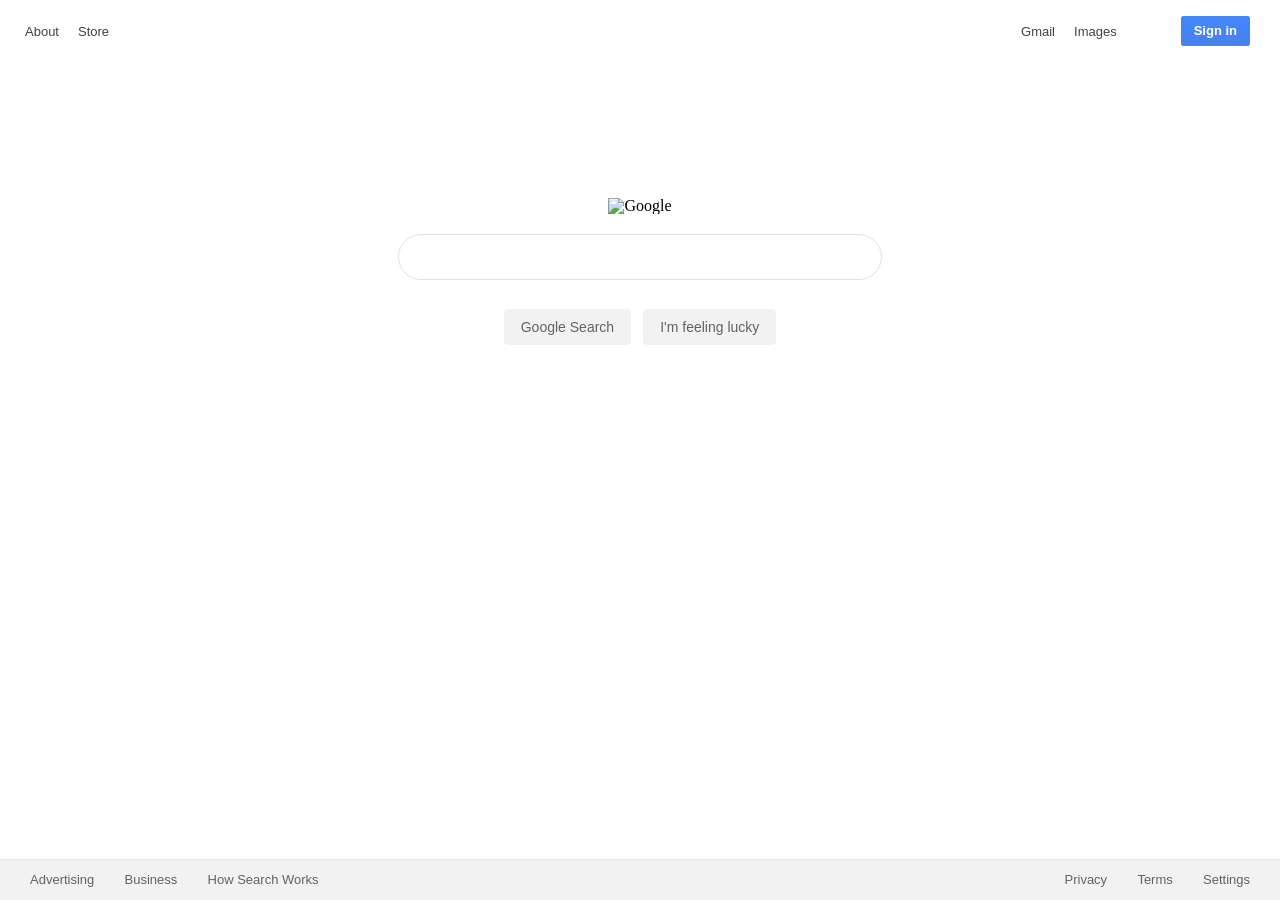
==== index.html @ 1352406b "Add files via upload" ====
<!DOCTYPE html>

<head>
    <title>Google</title>
    <link href="./reset.css" type="text/css" rel="stylesheet">
    <link href="./style.css" type="text/css" rel="stylesheet">
</head>

<body>
    <!-- <a id = "GAppsButton" href = "https://www.google.com/intl/en/about/products?tab=wh0"></a> -->
    <div id="navBar">
        <div id="navL">
            <a class="navLinks"
                href="https://www.google.com/intl/en/about/?fg=1&utm_source=google-US&utm_medium=referral&utm_campaign=hp-header">About</a>
            <a class="navLinks"
                href="https://store.google.com/?utm_source=hp_header&utm_medium=google_oo&utm_campaign=GS100042">Store</a>
        </div>
        <div id="navR">
            <div id=navRLinks>
                <a class="navLinks" href="https://mail.google.com/mail/?tab=wm0&ogbl">Gmail</a>
                <a class="navLinks" id="imgL" href="https://www.google.com/imghp?hl=en&tab=wi0&ogbl">Images</a>
            </div>
            <div id=navRbuttons>
                <a id="GAppsButton" href="https://www.google.com/intl/en/about/products?tab=wh0"></a>
                <a id="signin"
                    href="https://accounts.google.com/ServiceLogin?hl=en&passive=true&continue=https://www.google.com/">Sign
                    in</a>
            </div>
        </div>
    </div>
    <div id="content">
        <img id="logo" src="https://www.google.com/images/branding/googlelogo/1x/googlelogo_color_272x92dp.png"
            alt="Google">
        <form>
            <div class="searchBorder">
                <div id="sideSeparation">
                    <input class="searchBar" type="text" name="q" maxlength="2048">
                    <div id="voiceInputCont" aria-label="Search by voice">
                        <span id="voiceSearch"></span>
                    </div>
                </div>
            </div>
            <div class="buttonRegion">
                <input class="searchButton" type="submit" value="Google Search">
                <a href="birthday.html">
                    <input class="searchButton" type="button" value="I'm feeling lucky">
                </a>
            </div>
        </form>
    </div>
    <div id="footer">
        <span id="footerL">
            <a class="footerLinks"
                href="https://www.google.com/intl/en_us/ads/?subid=ww-ww-et-g-awa-a-g_hpafoot1_1!o2&utm_source=google.com&utm_medium=referral&utm_campaign=google_hpafooter&fg=1">Advertising</a>
            <a class="footerLinks"
                href="https://www.google.com/services/?subid=ww-ww-et-g-awa-a-g_hpbfoot1_1!o2&utm_source=google.com&utm_medium=referral&utm_campaign=google_hpbfooter&fg=1">Business</a>
            <a class="footerLinks" href="https://google.com/search/howsearchworks/?fg=1">How Search Works</a>
        </span>
        <span id="footerR">
            <a class="footerLinks" href="https://www.google.com/intl/en_us/policies/privacy/?fg=1">Privacy</a>
            <a class="footerLinks" href="https://www.google.com/intl/en_us/policies/terms/?fg=1">Terms</a>
            <a class="footerLinks" href="https://www.google.com/preferences?hl=en">Settings</a>
        </span>
    </div>
</body>
---- style.css ----
#navBar {
    position: fixed;
    top: 16px;
    width: 100%;
    min-width: 980px;
    z-index: 103;
}

#navL {
    float: left;
    margin: 7px 0 0 10px;
}

/* I am not getting inline elements on the same line due to space ending. Need to specify widths, use tables or use flex. */
#navR {
    float: right;
    display: flex;
    align-items: center;
    padding: 0 30px;
}

/* The align-items: center gets the items to all be vertically aligned */

#navL a {
    padding-left: 15px;
}

#navRLinks {
    display: inline-block;
    vertical-align: middle;
    padding-right: 15px;
}

#imgL {
    padding-left: 15px;
}

#GAppsButton {
    display: inline-block;
    background-image: url(https://ssl.gstatic.com/gb/images/i1_1967ca6a.png);
    background-position-x: -132px;
    background-position-y: -38px;
    border-radius: 2px;
    opacity: 0.55;
    cursor: pointer;
    background-size: 528px 68px;
    height: 30px;
    width: 30px;
    vertical-align: middle;
}

#signin {
    padding-left: 15px;
    display: inline-block;
    border: 1px solid #4285f4;
    font-weight: bold;
    outline: none;
    cursor: default;
    color: #fff;
    background: -webkit-linear-gradient(top,#4387fd,#4683ea);
    border-radius: 2px;
    line-height: 28px;
    padding: 0 12px;
    text-decoration: none;
    font-family: arial, sans-serif;
    font-size: 13px;
    margin-left: 15px;
}

.navLinks {
    cursor: pointer;
    color: #000;
    opacity: 0.75;
    text-decoration: none;
    font-size: 13px;
    font-family: arial, sans-serif;
}

.navLinks:hover {
    text-decoration: underline;
}

#logo {
    padding-top: 109px;
    height: 92px;
    width: 272px;
}

#content{
    height: 233px;
    margin-top: 89px;
    text-align: -webkit-center;
}

#voiceSearch {
    background: url(https://www.gstatic.com/images/branding/googlemic/2x/googlemic_color_24dp.png) 0 0 no-repeat;
    height: 24px;
    background-size: cover;
    width: 24px;
    vertical-align: middle;
}

    /* Getting the footer to the bottom via the below two lines */
#footer {
    position: absolute; 
    bottom: 0px;
    left: 0;
    right: 0;
    width: 100%;
    font-size: 13px;
    line-height: 40px;
    background-color: #f2f2f2;
    border-top: 1px solid #e4e4e4;
}

.footerLinks{
    color: rgb(95,99,104);
    font-family: arial, sans-serif;
    text-decoration: none;
}

#footerL {
    float: left;
    margin-left: 30px;
}

#footerR {
    float: right;
    margin-right: 30px;
}

#footerL a {
    padding-right: 27px;
}

#footerR a {
    padding-left: 27px;
}

.footerLinks:hover {
    text-decoration: underline;
}

a:visited {
    color: #609;
}

#sideSeparation {
    flex: 1;
    display: flex;
    padding-top: 5px;
    padding-right: 8px;
    padding-left: 20px;
}

#voiceInputCont {
    padding: 0 8px;
    width: 24px;
    line-height: 44px;
    align-items: center;
    cursor: pointer;
    display: flex;
    flex: 1 0 auto;
    cursor: pointer;
}

.searchBorder {
    display: flex;
    background: #fff;
    height: 44px;
    border: 1px solid #dfe1e5;
    border-radius: 24px;
    z-index:3;
    margin-top: 20px; /* removed the maring: 0 auto */
    width: 482px;
    /* margin-top: 30px; */
}

.searchBorder:hover {
    box-shadow: 0 1px 6px 0 rgba(32,33,36,0.28);
    border-color: rgba(223,225,229,0);
}

.searchBar {
    display: flex;
    flex: 100%;
    color: rgba(0,0,0,0.87);
    border: none;
    font: 16px arial, sans-serif;
    line-height: 34px;
    height: 34px !important;
    cursor: text;
    word-wrap: break-word;
    outline: none;
    /* margin-top: -37px; */
}

.searchBar:focus {
    outline: none;
}

.buttonRegion {
    height: 70px;
    padding-top: 18px;
    width: 487px;
    z-index: 0;
}

.searchButton {
    height: 36px;
    line-height: 27px;
    font-size: 14px;
    font-family: arial, sans-serif;
    background-color: rgb(242,242,242);
    border-radius: 4px;
    border: 1px solid rgb(242,242,242);
    margin: 11px 4px;
    min-width: 54px;
    padding: 0 16px;
    text-align: center;
    display: inline-block;
    color: rgb(95,99,104);
    cursor: pointer;
}
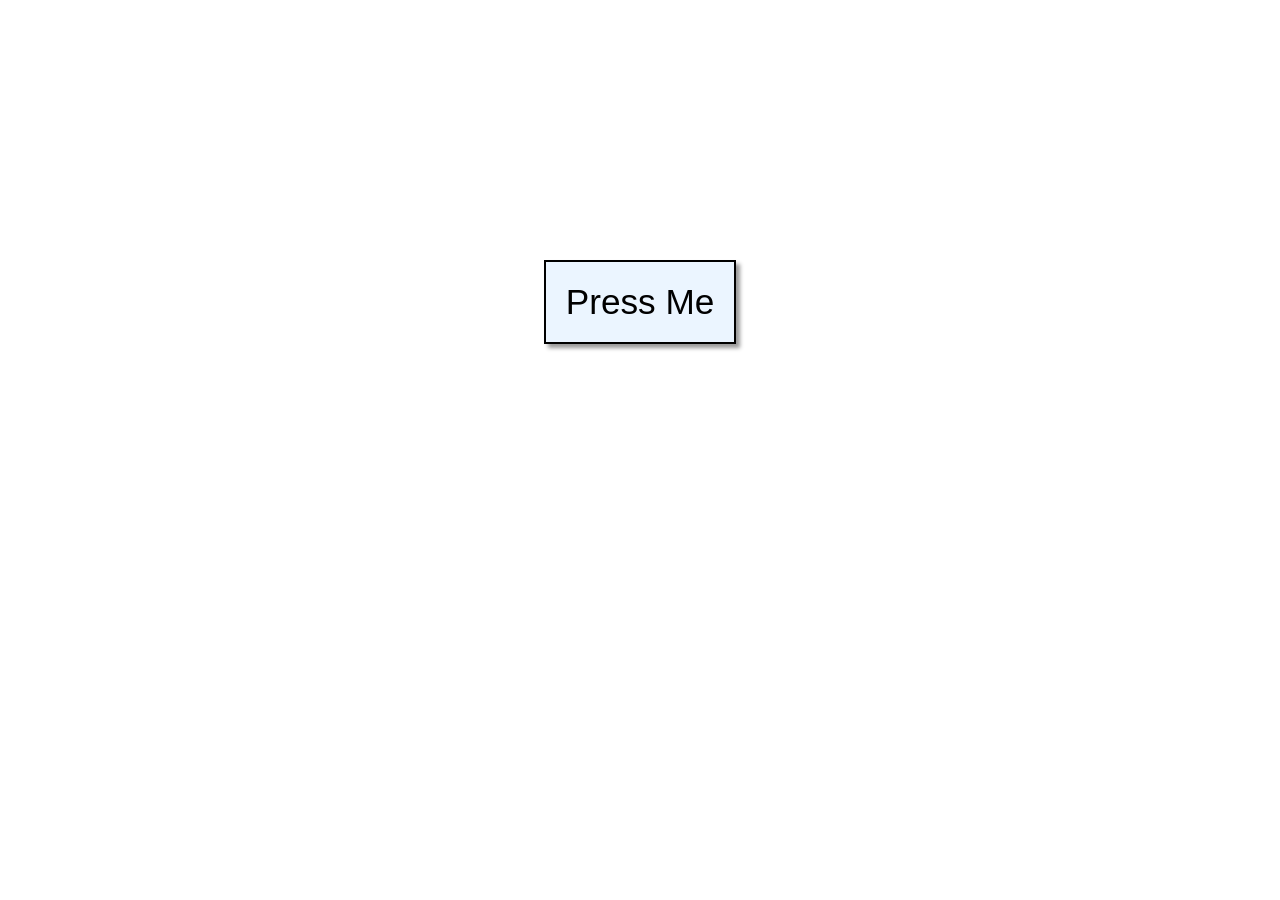
==== commit c3ba9a64: "Add files via upload" ====
--- a/index.html
+++ b/index.html
@@ -1,65 +1,76 @@
 <!DOCTYPE html>
+<html lang="en"><head><meta http-equiv="Content-Type" content="text/html; charset=UTF-8">
 
-<head>
-    <title>Google</title>
-    <link href="./reset.css" type="text/css" rel="stylesheet">
-    <link href="./style.css" type="text/css" rel="stylesheet">
-</head>
+      <meta http-equiv="X-UA-Compatible" content="IE=edge">
+      <meta name="viewport" content="width=device-width, initial-scale=1.0">
+      <title>😳</title>
+  </head>
+  <body class="color">
+  <style>
+      .color {
+      animation: animation 5s infinite;
+    }
 
-<body>
-    <!-- <a id = "GAppsButton" href = "https://www.google.com/intl/en/about/products?tab=wh0"></a> -->
-    <div id="navBar">
-        <div id="navL">
-            <a class="navLinks"
-                href="https://www.google.com/intl/en/about/?fg=1&utm_source=google-US&utm_medium=referral&utm_campaign=hp-header">About</a>
-            <a class="navLinks"
-                href="https://store.google.com/?utm_source=hp_header&utm_medium=google_oo&utm_campaign=GS100042">Store</a>
-        </div>
-        <div id="navR">
-            <div id=navRLinks>
-                <a class="navLinks" href="https://mail.google.com/mail/?tab=wm0&ogbl">Gmail</a>
-                <a class="navLinks" id="imgL" href="https://www.google.com/imghp?hl=en&tab=wi0&ogbl">Images</a>
-            </div>
-            <div id=navRbuttons>
-                <a id="GAppsButton" href="https://www.google.com/intl/en/about/products?tab=wh0"></a>
-                <a id="signin"
-                    href="https://accounts.google.com/ServiceLogin?hl=en&passive=true&continue=https://www.google.com/">Sign
-                    in</a>
-            </div>
-        </div>
-    </div>
-    <div id="content">
-        <img id="logo" src="https://www.google.com/images/branding/googlelogo/1x/googlelogo_color_272x92dp.png"
-            alt="Google">
-        <form>
-            <div class="searchBorder">
-                <div id="sideSeparation">
-                    <input class="searchBar" type="text" name="q" maxlength="2048">
-                    <div id="voiceInputCont" aria-label="Search by voice">
-                        <span id="voiceSearch"></span>
-                    </div>
-                </div>
-            </div>
-            <div class="buttonRegion">
-                <input class="searchButton" type="submit" value="Google Search">
-                <a href="birthday.html">
-                    <input class="searchButton" type="button" value="I'm feeling lucky">
-                </a>
-            </div>
-        </form>
-    </div>
-    <div id="footer">
-        <span id="footerL">
-            <a class="footerLinks"
-                href="https://www.google.com/intl/en_us/ads/?subid=ww-ww-et-g-awa-a-g_hpafoot1_1!o2&utm_source=google.com&utm_medium=referral&utm_campaign=google_hpafooter&fg=1">Advertising</a>
-            <a class="footerLinks"
-                href="https://www.google.com/services/?subid=ww-ww-et-g-awa-a-g_hpbfoot1_1!o2&utm_source=google.com&utm_medium=referral&utm_campaign=google_hpbfooter&fg=1">Business</a>
-            <a class="footerLinks" href="https://google.com/search/howsearchworks/?fg=1">How Search Works</a>
-        </span>
-        <span id="footerR">
-            <a class="footerLinks" href="https://www.google.com/intl/en_us/policies/privacy/?fg=1">Privacy</a>
-            <a class="footerLinks" href="https://www.google.com/intl/en_us/policies/terms/?fg=1">Terms</a>
-            <a class="footerLinks" href="https://www.google.com/preferences?hl=en">Settings</a>
-        </span>
-    </div>
-</body>+      @keyframes animation {
+      0% {background-color:bisque;}
+      25%{background-color:burlywood;}
+      50%{background-color:blanchedalmond;}
+      75%{background-color:cornsilk;}
+      100% {background-color:bisque;}
+    }
+      .space {
+        margin-top:260px;
+    }
+      .button {
+      text-align: center;
+      padding: 20px;
+      transition: all 0.5s;
+      cursor: pointer;
+      font-size: 2.2em;
+      background-color: #EBF5FF;
+      border: 2px solid black;
+      box-shadow: 4px 4px 4px #999999;
+      margin:auto;
+      display:block;
+    }
+      .button span {
+      cursor: pointer;
+      display: inline-block;
+      position: relative;
+      transition: 0.5s;
+    }
+      .button span:after {
+      content: '\00bb';
+      position: absolute;
+      opacity: 0;
+      top: 0;
+      right: -20px;
+      transition: 0.5s;
+    }
+
+    .button:hover span {
+      padding-right: 25px;
+    }
+
+    .button:hover span:after {
+      opacity: 1;
+      right: 0;
+    }
+  </style>
+  <div class="space">
+  <button class="button" onclick="showAlert()">
+    <span>Press Me</span>
+  </button>
+  </div>
+  <script>
+      function showAlert(){
+      alert("uy");
+      alert("wsg pre");
+      alert("may adphy ka na? 🥺");
+      alert("baka naman...")
+  }
+  </script>
+
+
+</body>
+</html>
